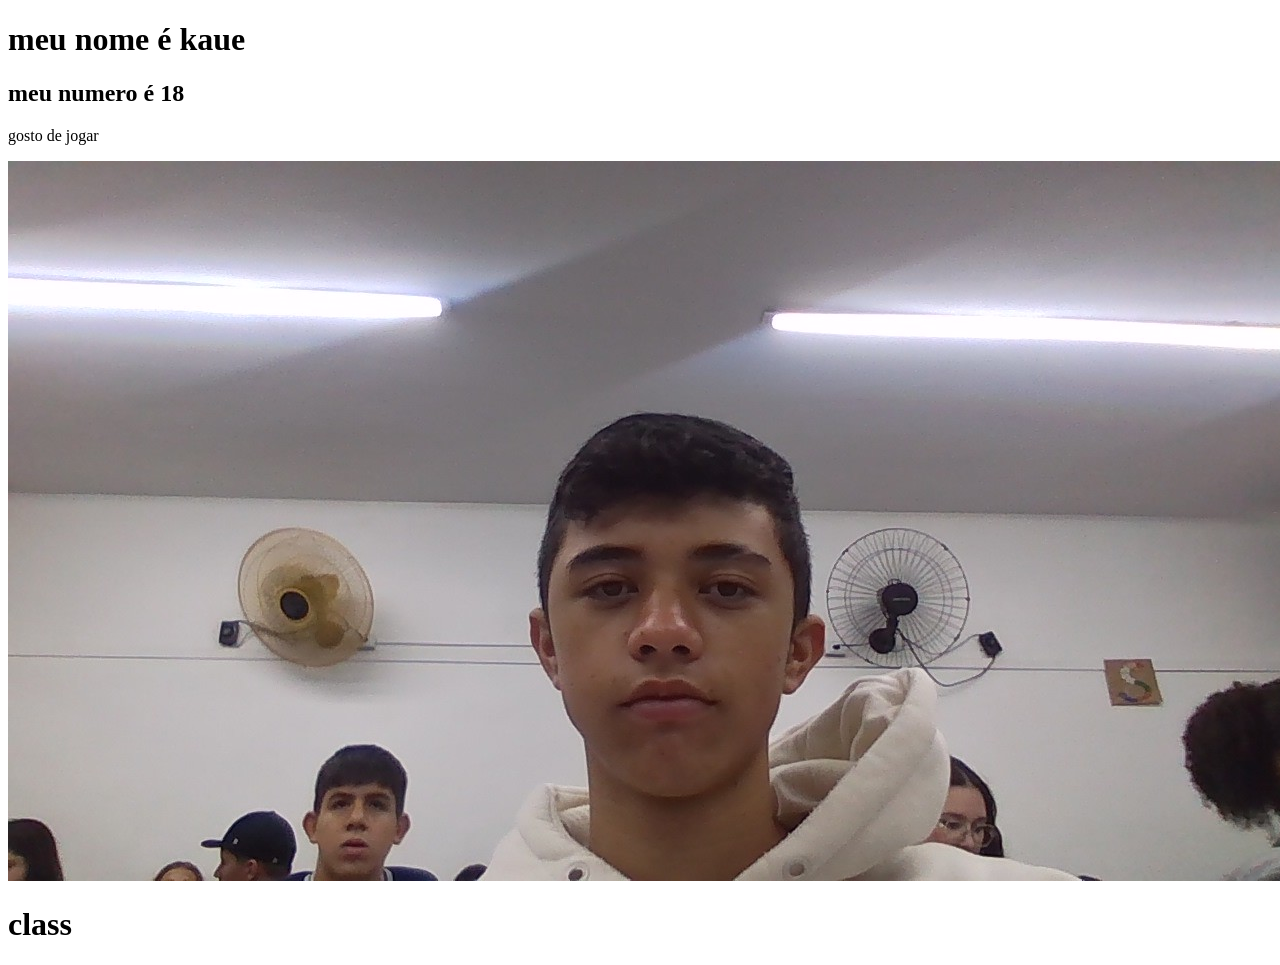
==== index.html @ 4e3f2ffd "sadhaj" ====
<!DOCTYPE html>
<html lang="en">
<head>
    <meta charset="UTF-8">
    <meta name="viewport" content="width, initial-scale=1.0">
    <title>Document</title>
</head>
<body>
    <div>
        <h1>meu nome é kaue</h1>
        <h2>meu numero é 18</h2>
        <p>gosto de jogar</p>
    </div>
    <img src="/IMG_20260427_114038.jpg" alt="foto do kaue">
    <h1>class</h1>
</body>
</html>
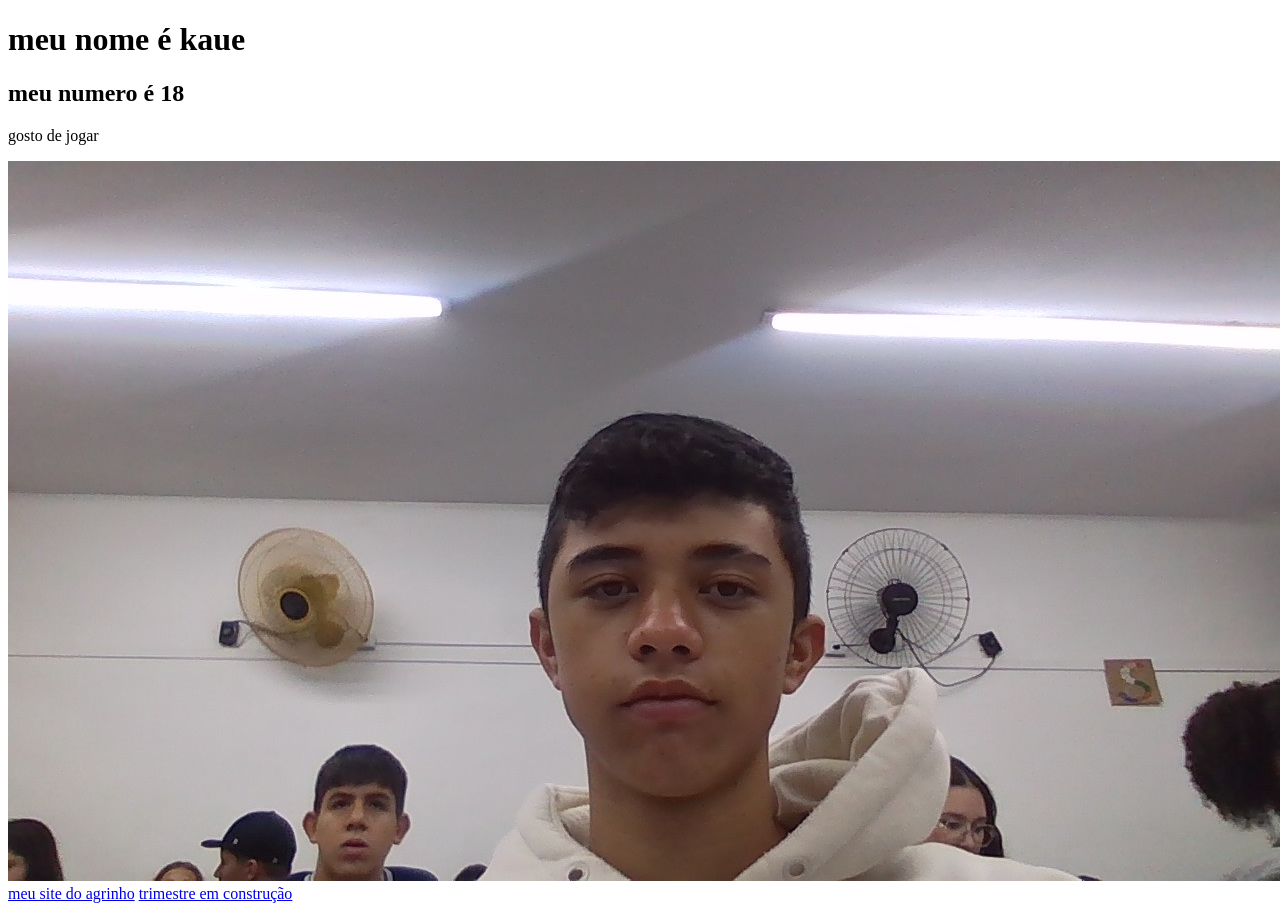
==== commit 5c0029b3: "dfhdf" ====
--- a/index.html
+++ b/index.html
@@ -10,8 +10,9 @@
         <h1>meu nome é kaue</h1>
         <h2>meu numero é 18</h2>
         <p>gosto de jogar</p>
+        <img src="/IMG_20260427_114038.jpg" alt="">
     </div>
-    <img src="/IMG_20260427_114038.jpg" alt="foto do kaue">
-    <h1>class</h1>
+    <a href="/agrinho.html">meu site do agrinho</a>
+    <a href="#">trimestre em construção</a>
 </body>
 </html>
